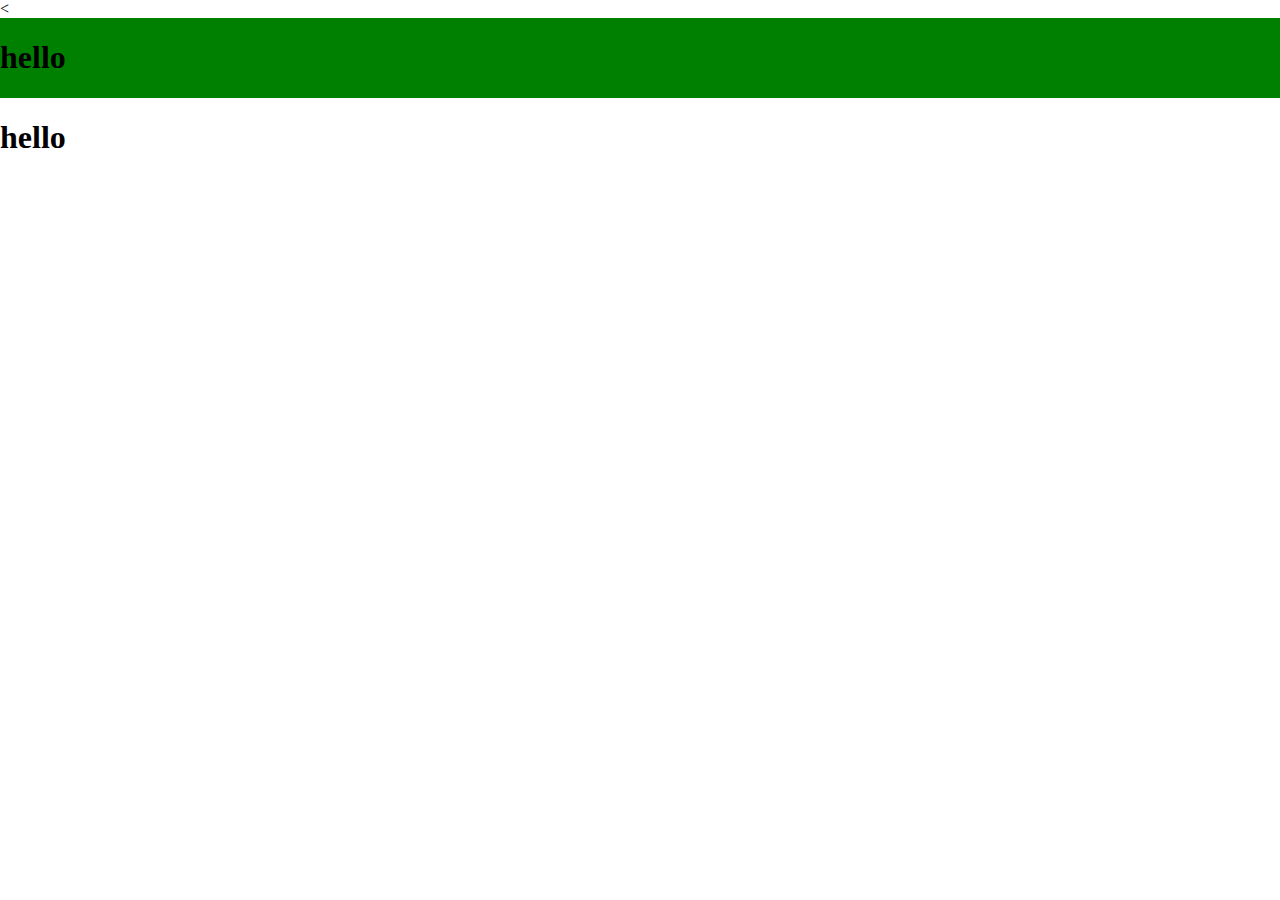
==== index.html @ b61fbcdd "hello" ====
<<!DOCTYPE html>

<html lang="en">
    <head>
        <meta charset="utf-8">
        <meta http-equiv="X-UA-Compatible" content="IE=edge">
        <title></title>
        <meta name="description" content="">
        <meta name="viewport" content="width=device-width, initial-scale=1">
        <link href="https://cdn.jsdelivr.net/npm/bootstrap@5.0.2/dist/css/bootstrap.min.css" rel="stylesheet" integrity="sha384-EVSTQN3/azprG1Anm3QDgpJLIm9Nao0Yz1ztcQTwFspd3yD65VohhpuuCOmLASjC" crossorigin="anonymous">
        <link rel="stylesheet" href="style.css">
    </head>
    <body>
        <div>
            <div class="nave">
               <h1>hello</h1>
            </div>
            <div class="side">
                  <h1>hello</h1>
            </div>
        </div>
        <script src="https://cdn.jsdelivr.net/npm/bootstrap@5.0.2/dist/js/bootstrap.bundle.min.js" integrity="sha384-MrcW6ZMFYlzcLA8Nl+NtUVF0sA7MsXsP1UyJoMp4YLEuNSfAP+JcXn/tWtIaxVXM" crossorigin="anonymous"></script>
        <script src="" async defer></script>
    </body>
</html>
---- style.css ----
body{
    margin: 0px;
}

.nave{
    display: flex;
    background: green;

}
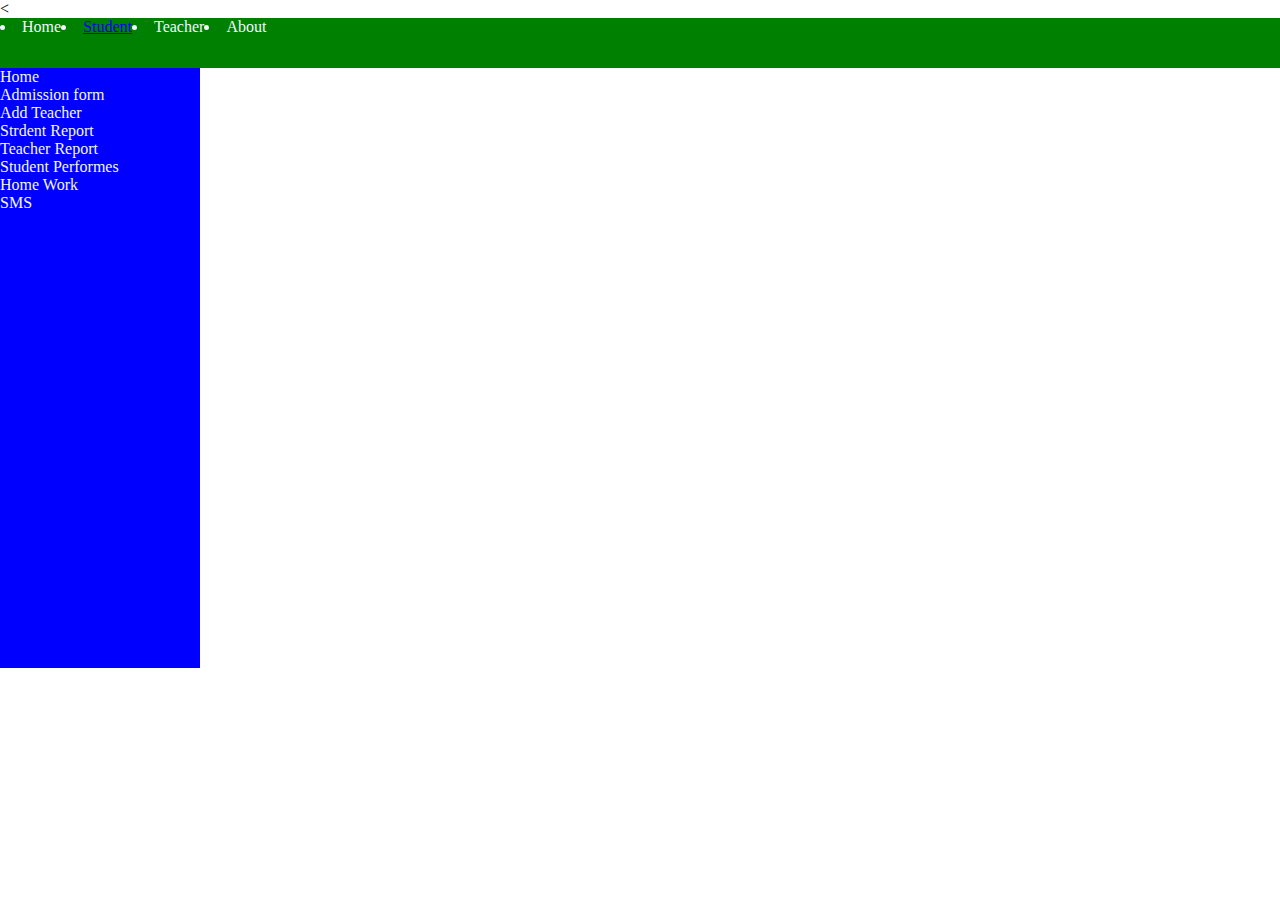
==== commit 1075d7bf: "comment" ====
--- a/index.html
+++ b/index.html
@@ -4,7 +4,7 @@
     <head>
         <meta charset="utf-8">
         <meta http-equiv="X-UA-Compatible" content="IE=edge">
-        <title></title>
+        <title>Dashboard</title>
         <meta name="description" content="">
         <meta name="viewport" content="width=device-width, initial-scale=1">
         <link href="https://cdn.jsdelivr.net/npm/bootstrap@5.0.2/dist/css/bootstrap.min.css" rel="stylesheet" integrity="sha384-EVSTQN3/azprG1Anm3QDgpJLIm9Nao0Yz1ztcQTwFspd3yD65VohhpuuCOmLASjC" crossorigin="anonymous">
@@ -13,10 +13,22 @@
     <body>
         <div>
             <div class="nave">
-               <h1>hello</h1>
+                <li>Home</li>
+                <li><a href="student.html">Student</a></li>
+                <li>Teacher</li>
+                <li>About</li>
             </div>
             <div class="side">
-                  <h1>hello</h1>
+                  <ul>
+                    <li>Home</li>
+                    <li>Admission form</li>
+                    <li>Add Teacher</li>
+                    <li>Strdent Report</li>
+                    <li>Teacher Report</li>
+                    <li>Student Performes</li>
+                    <li>Home Work</li>
+                    <li>SMS</li>
+                  </ul>
             </div>
         </div>
         <script src="https://cdn.jsdelivr.net/npm/bootstrap@5.0.2/dist/js/bootstrap.bundle.min.js" integrity="sha384-MrcW6ZMFYlzcLA8Nl+NtUVF0sA7MsXsP1UyJoMp4YLEuNSfAP+JcXn/tWtIaxVXM" crossorigin="anonymous"></script>
--- a/style.css
+++ b/style.css
@@ -1,9 +1,32 @@
 body{
     margin: 0px;
+    font-style: normal;
 }
 
 .nave{
     display: flex;
     background: green;
-
-}+   height: 50px;
+   text-align: justify;
+}
+.side{
+    display: flex;
+    height: 600px;
+    width: 200;
+    color: aliceblue;
+    background-color:blue;
+    text-align: justify;
+}
+li{
+    color: aliceblue;
+    
+}
+ul {
+    list-style-type: none;
+    text-align: justify;
+    margin: 0;
+    padding: 0;
+  }
+  a{
+    font-style: normal;
+  }
